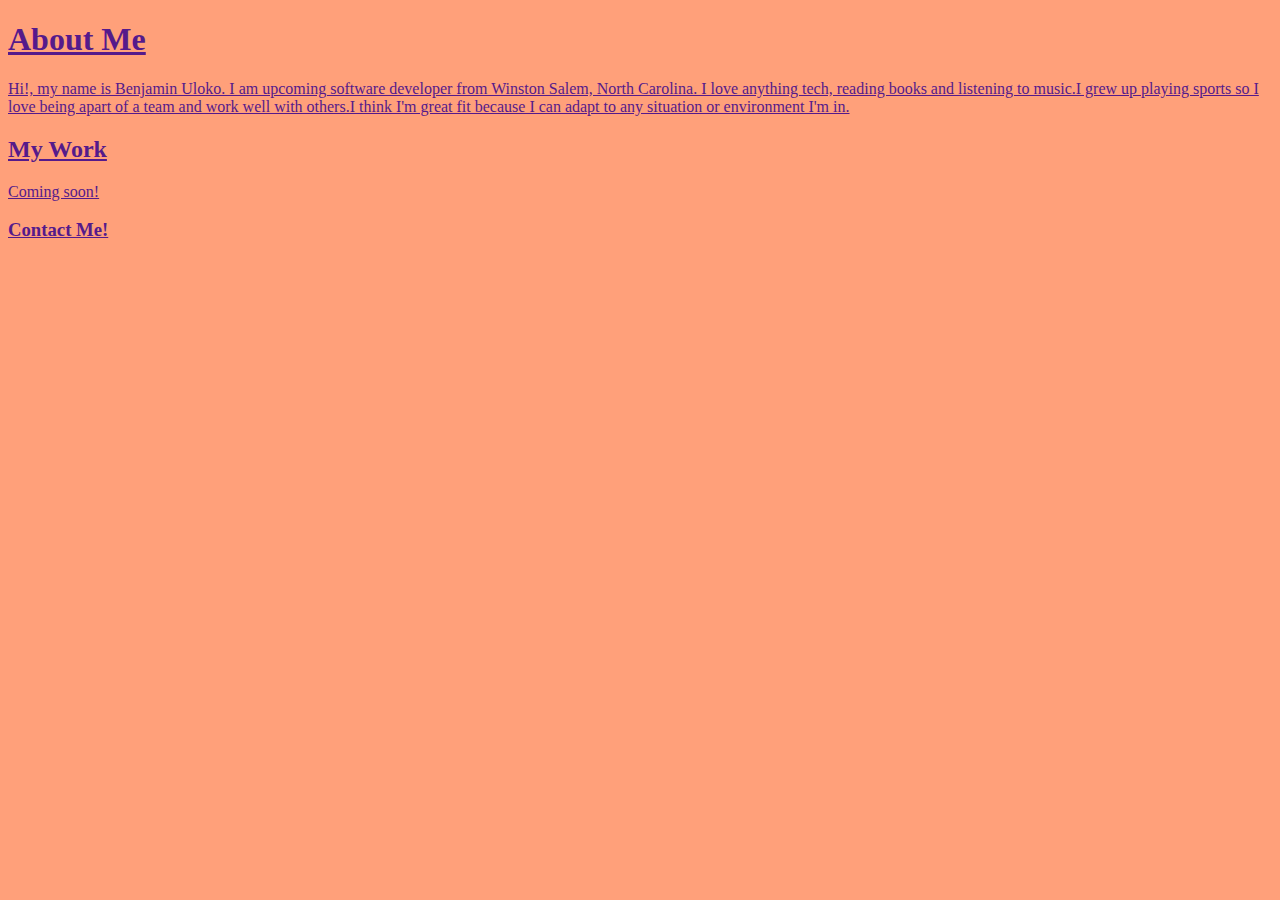
==== index.html @ a9e29a09 "commit title and new html" ====
<!DOCTYPE html>
<html lang="en">

<head>
  <meta charset="UTF-8">
  <meta http-equiv="X-UA-Compatible" content="IE=edge">
  <meta name="viewport" content="width=device-width, initial-scale=1.0">
  <title>Benjamin Uloko's Portfolio</title>
  <link rel="stylesheet" href="style.css">
</head>

<body>
  <nav>
    <div id="AboutMe">
      <a href=""></a>
    </div>
    <div id="MyWork!">
      <a href=""
    </div>
    <div id="ContactMe!">
    </div>
  </nav>
  <h1>About Me</h1>
  <div id="first"> Hi!, my name is Benjamin Uloko. I am upcoming software developer from Winston Salem, North Carolina.
    I love anything tech, reading books and listening to music.I grew up playing sports so I love being
    apart of a team and work well with others.I think I'm great fit because I can adapt to any situation or environment
    I'm in.
  </div>

  <h2>My Work</h2>
  <p>Coming soon!</p>

  <h3>Contact Me!</h3>
</body>

</html>
---- style.css ----
h1 {
    /* text-decoration: underline; */

}

body {
    background-color:lightsalmon;
}
{

}
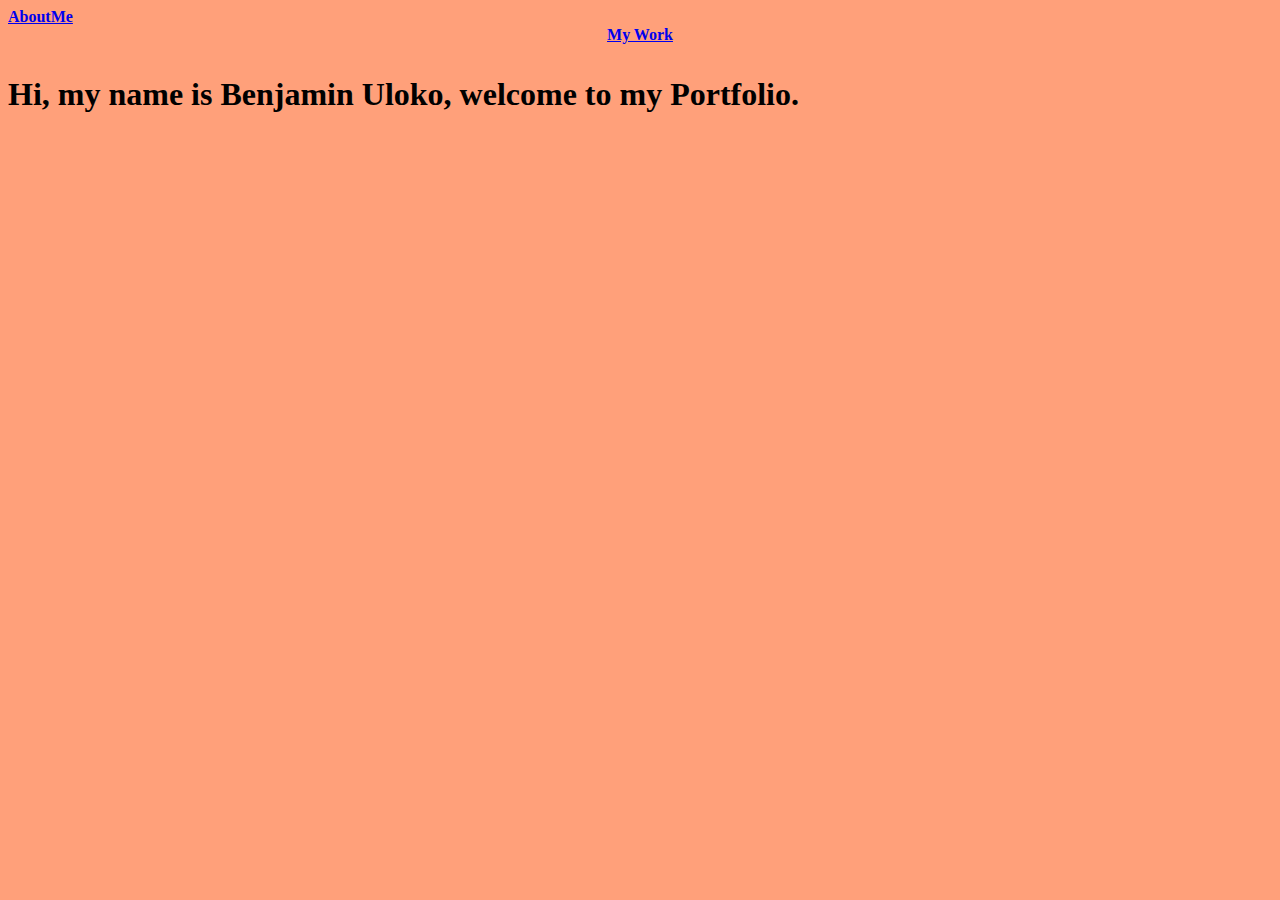
==== commit a3b9f4e2: "commit new page, about me info, added bold to link" ====
--- a/index.html
+++ b/index.html
@@ -12,25 +12,18 @@
 <body>
   <nav>
     <div id="AboutMe">
-      <a href=""></a>
+      <a href="./aboutme.html">AboutMe</a>
     </div>
-    <div id="MyWork!">
-      <a href=""
+    <div id="MyWork">
+      <a href="./mywork.html">My Work</a>
     </div>
-    <div id="ContactMe!">
+    <div id="ContactMe">
+      
     </div>
   </nav>
-  <h1>About Me</h1>
-  <div id="first"> Hi!, my name is Benjamin Uloko. I am upcoming software developer from Winston Salem, North Carolina.
-    I love anything tech, reading books and listening to music.I grew up playing sports so I love being
-    apart of a team and work well with others.I think I'm great fit because I can adapt to any situation or environment
-    I'm in.
+  <div id="greeting">
+    <p>Hi, my name is Benjamin Uloko, welcome to my Portfolio.</p>
   </div>
-
-  <h2>My Work</h2>
-  <p>Coming soon!</p>
-
-  <h3>Contact Me!</h3>
 </body>
 
 </html>--- a/style.css
+++ b/style.css
@@ -1,12 +1,21 @@
-h1 {
-    /* text-decoration: underline; */
 
-}
 
 body {
     background-color:lightsalmon;
 }
-{
+
+#AboutMe{
+    font-weight:bold;
 
 }
+#MyWork{
+    text-align: center;
+    font-weight:bold;
+    
+}
 
+#greeting{
+    font-size: xx-large;
+    font-weight:bold;
+}
+
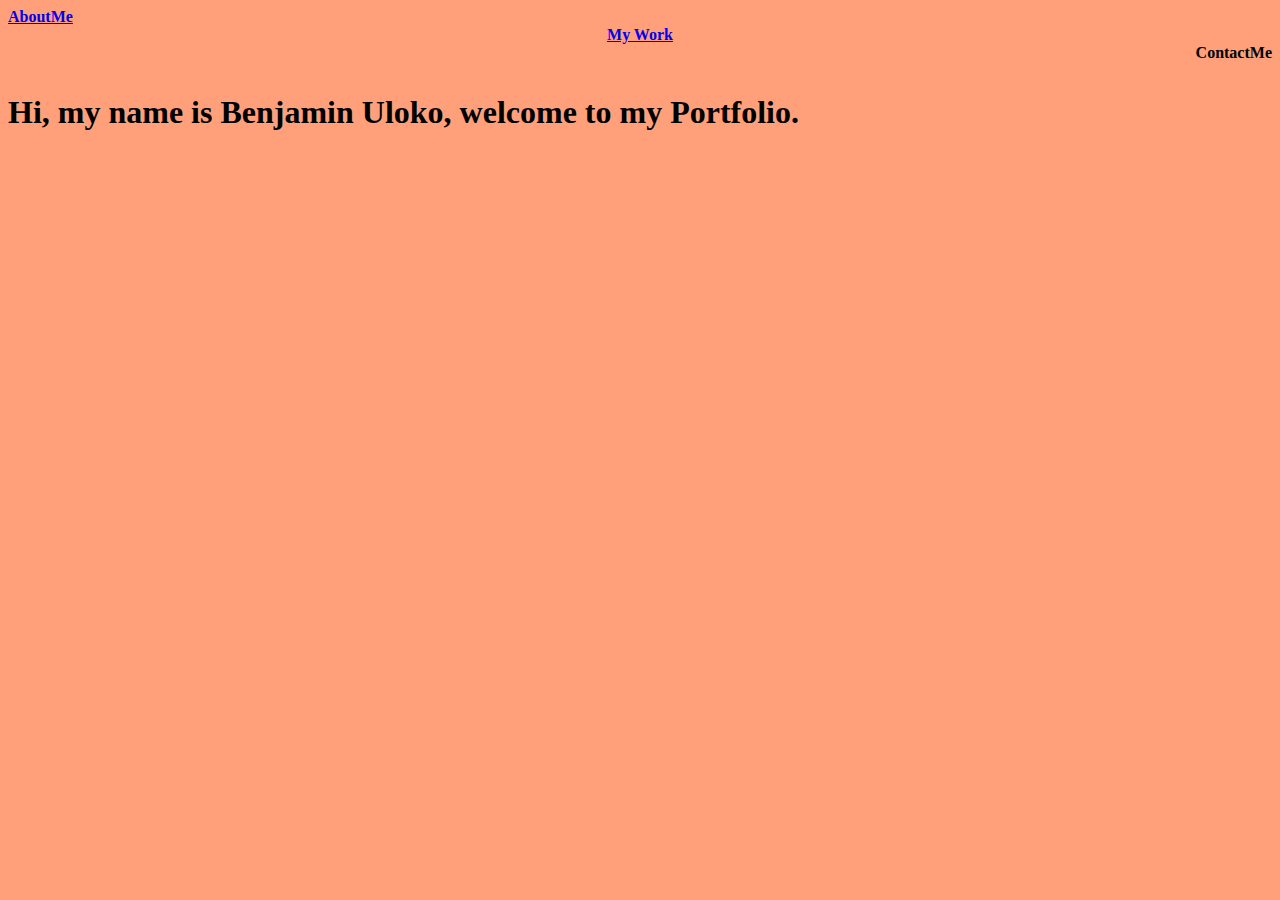
==== commit e353d3a6: "added css styles, added image into about me," ====
--- a/index.html
+++ b/index.html
@@ -17,8 +17,8 @@
     <div id="MyWork">
       <a href="./mywork.html">My Work</a>
     </div>
-    <div id="ContactMe">
-      
+    <div id="ContactMe">ContactMe</a>
+
     </div>
   </nav>
   <div id="greeting">
--- a/style.css
+++ b/style.css
@@ -11,7 +11,11 @@
 #MyWork{
     text-align: center;
     font-weight:bold;
-    
+
+}
+#ContactMe{
+    text-align: right;
+    font-weight: bold;
 }
 
 #greeting{
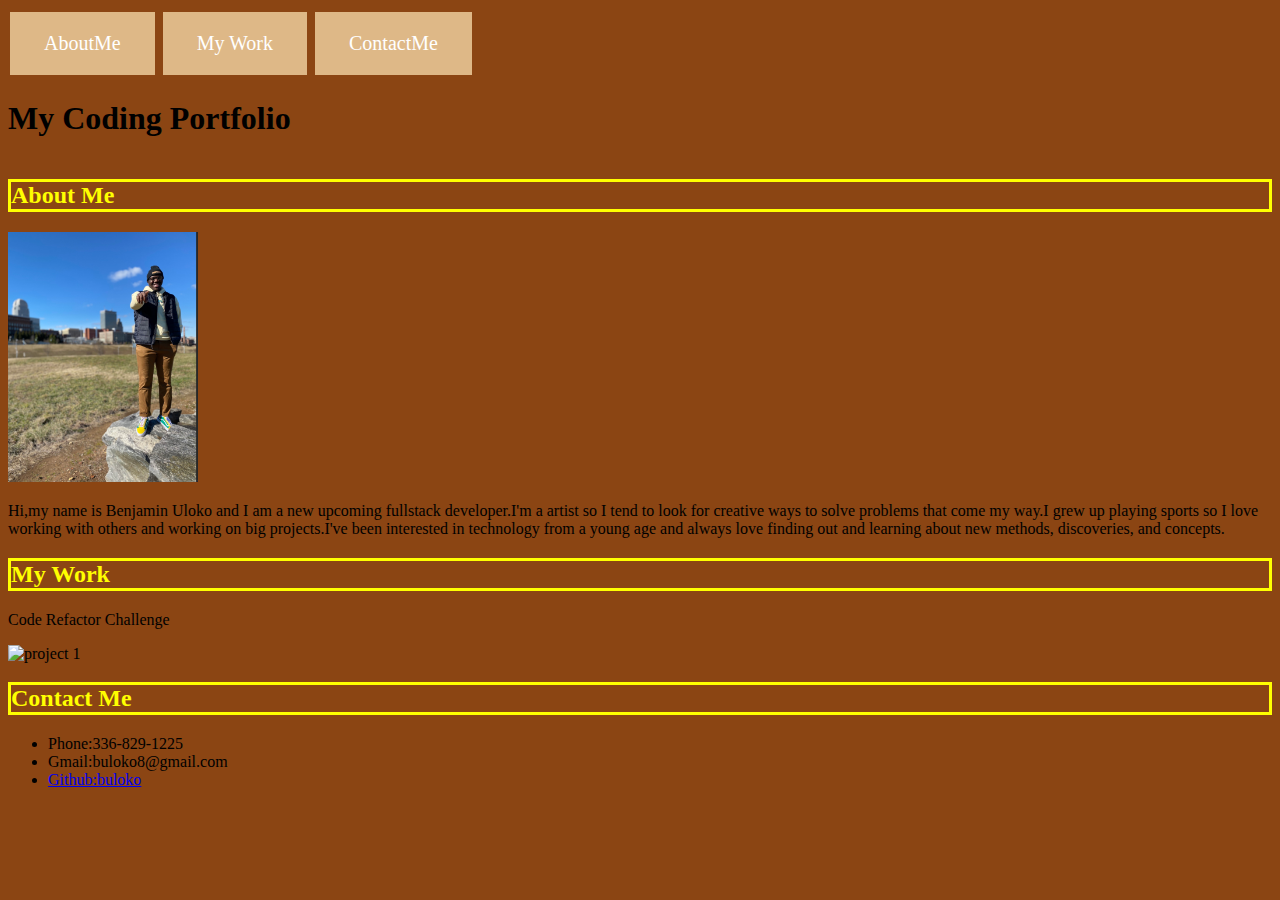
==== commit 37ac405b: "take the index and css out of the asset folder" ====
--- a/index.html
+++ b/index.html
@@ -11,19 +11,28 @@
 
 <body>
   <nav>
-    <div id="AboutMe">
-      <a href="./aboutme.html">AboutMe</a>
-    </div>
-    <div id="MyWork">
-      <a href="./mywork.html">My Work</a>
-    </div>
-    <div id="ContactMe">ContactMe</a>
-
+    <div>
+      <a href="#AboutMe"class="button">AboutMe</a>
+      <a href="#MyWork"class="button">My Work</a>
+      <a href="#ContactMe"class="button">ContactMe</a>
     </div>
   </nav>
-  <div id="greeting">
-    <p>Hi, my name is Benjamin Uloko, welcome to my Portfolio.</p>
-  </div>
+  <h1>My Coding Portfolio</h1>
+  <div id="AboutMe"></div>
+  <h2 style="border:solid; color:yellow">About Me</h2> 
+  <img src="Benjamin Uloko.jpg" alt="picture of me" style="width: fit-content; height: 250px;">
+  <p>Hi,my name is Benjamin Uloko and I am a new upcoming fullstack developer.I'm a artist so I tend to look for creative ways to solve problems that come my way.I grew up playing sports so I love working with others and working on big projects.I've been interested in technology from a young age and always love finding out and learning about new methods, discoveries, and concepts.</p>
+  <div id="MyWork"></div>
+  <h2 style="border:solid; color:yellow">My Work</h2>
+  <p>Code Refactor Challenge</p>
+  <img src="./buloko.github.io_Refactor-Challenge_ (1).png" alt="project 1" style="width: fit-content; height: 250px;"></img>
+  <div id="ContactMe"></div>
+  <h2 style="border:solid; color:yellow">Contact Me</h2>
+  <ul>
+    <li>Phone:336-829-1225</li>
+    <li>Gmail:buloko8@gmail.com</li>
+    <li><a href="https://github.com/buloko">Github:buloko</li>
+  </ul>
 </body>
 
 </html>--- a/style.css
+++ b/style.css
@@ -1,25 +1,42 @@
 
 
 body {
-    background-color:lightsalmon;
+    background-color:saddlebrown;
 }
+
 
 #AboutMe{
     font-weight:bold;
-
+    text-align: left;
+    display: flex;
+    justify-content: center;
 }
 #MyWork{
-    text-align: center;
     font-weight:bold;
-
+    /* text-align: center; */
 }
 #ContactMe{
-    text-align: right;
     font-weight: bold;
+    /* text-align:justify */
 }
 
 #greeting{
     font-size: xx-large;
     font-weight:bold;
+    border-style: solid;
+    border-width: medium;
+    border-color:gold
 }
 
+.button{
+    background-color: burlywood;
+        border: none;
+        color: white;
+        padding: 20px 34px;
+        text-align: center;
+        text-decoration: none;
+        display: inline-block;
+        font-size: 20px;
+        margin: 4px 2px;
+        cursor: pointer;
+}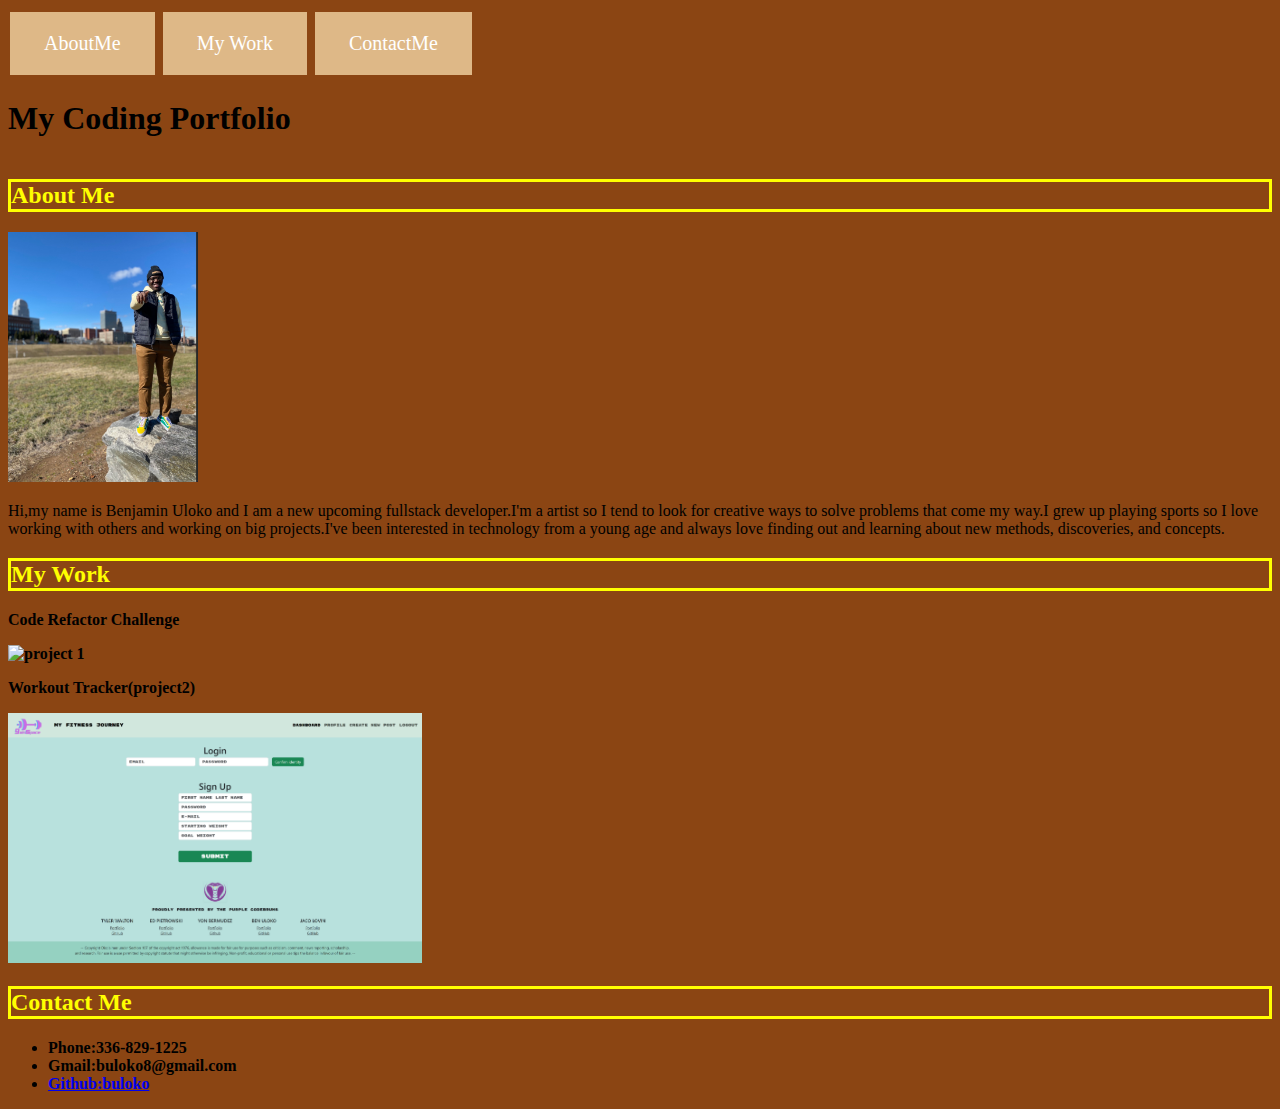
==== commit 36ac94a5: "added project 2" ====
--- a/index.html
+++ b/index.html
@@ -20,15 +20,18 @@
   <h1>My Coding Portfolio</h1>
   <div id="AboutMe"></div>
   <h2 style="border:solid; color:yellow">About Me</h2> 
-  <img src="Benjamin Uloko.jpg" alt="picture of me" style="width: fit-content; height: 250px;">
+  <img src="./assets/Benjamin Uloko.jpg" alt="picture of me" style="width: fit-content; height: 250px;">
   <p>Hi,my name is Benjamin Uloko and I am a new upcoming fullstack developer.I'm a artist so I tend to look for creative ways to solve problems that come my way.I grew up playing sports so I love working with others and working on big projects.I've been interested in technology from a young age and always love finding out and learning about new methods, discoveries, and concepts.</p>
-  <div id="MyWork"></div>
+  <div id="MyWork">
   <h2 style="border:solid; color:yellow">My Work</h2>
   <p>Code Refactor Challenge</p>
-  <img src="./buloko.github.io_Refactor-Challenge_ (1).png" alt="project 1" style="width: fit-content; height: 250px;"></img>
+  <img src="./assets/buloko.github.io_Refactor-Challenge_ (1).png" alt="project 1" style="width: fit-content; height: 250px;"></img>
+  <p>Workout Tracker(project2)</p>
+  <img src="./assets/gain-space.herokuapp.com_login.png" alt="project 2" style="width:fit-content; height: 250px;"></img>
   <div id="ContactMe"></div>
   <h2 style="border:solid; color:yellow">Contact Me</h2>
   <ul>
+  
     <li>Phone:336-829-1225</li>
     <li>Gmail:buloko8@gmail.com</li>
     <li><a href="https://github.com/buloko">Github:buloko</li>
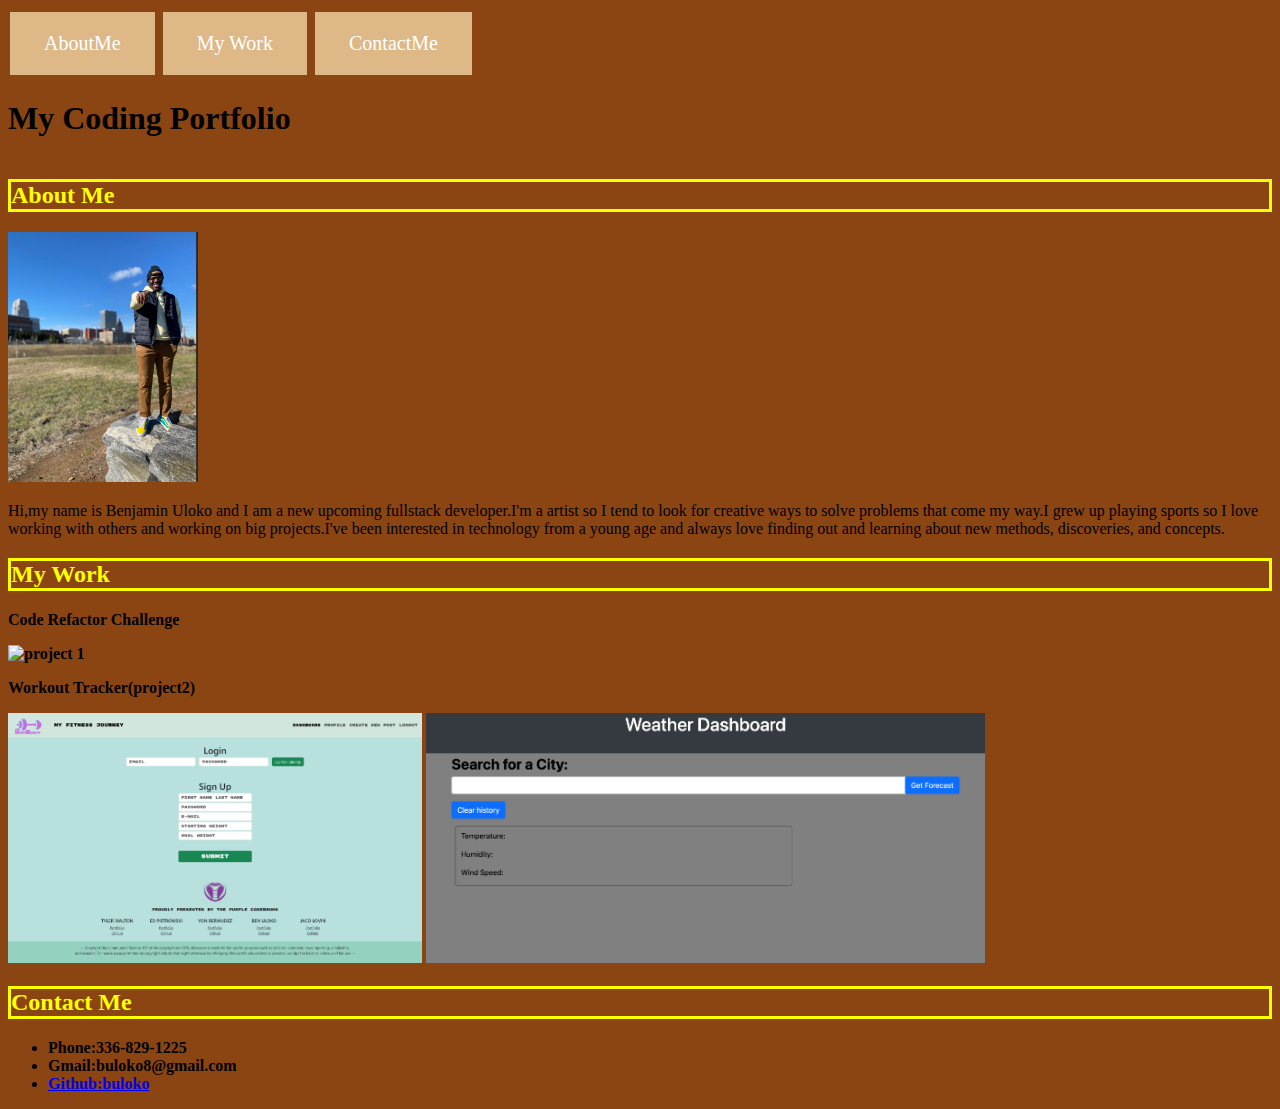
==== commit 4b4507bb: "added challenge to asset and to my work" ====
--- a/index.html
+++ b/index.html
@@ -28,6 +28,7 @@
   <img src="./assets/buloko.github.io_Refactor-Challenge_ (1).png" alt="project 1" style="width: fit-content; height: 250px;"></img>
   <p>Workout Tracker(project2)</p>
   <img src="./assets/gain-space.herokuapp.com_login.png" alt="project 2" style="width:fit-content; height: 250px;"></img>
+  <img src="./assets/buloko.github.io_Weather-Dashboard_.png" alt="challenge-6" style="width:fit-content; height:250px;"></img>
   <div id="ContactMe"></div>
   <h2 style="border:solid; color:yellow">Contact Me</h2>
   <ul>
